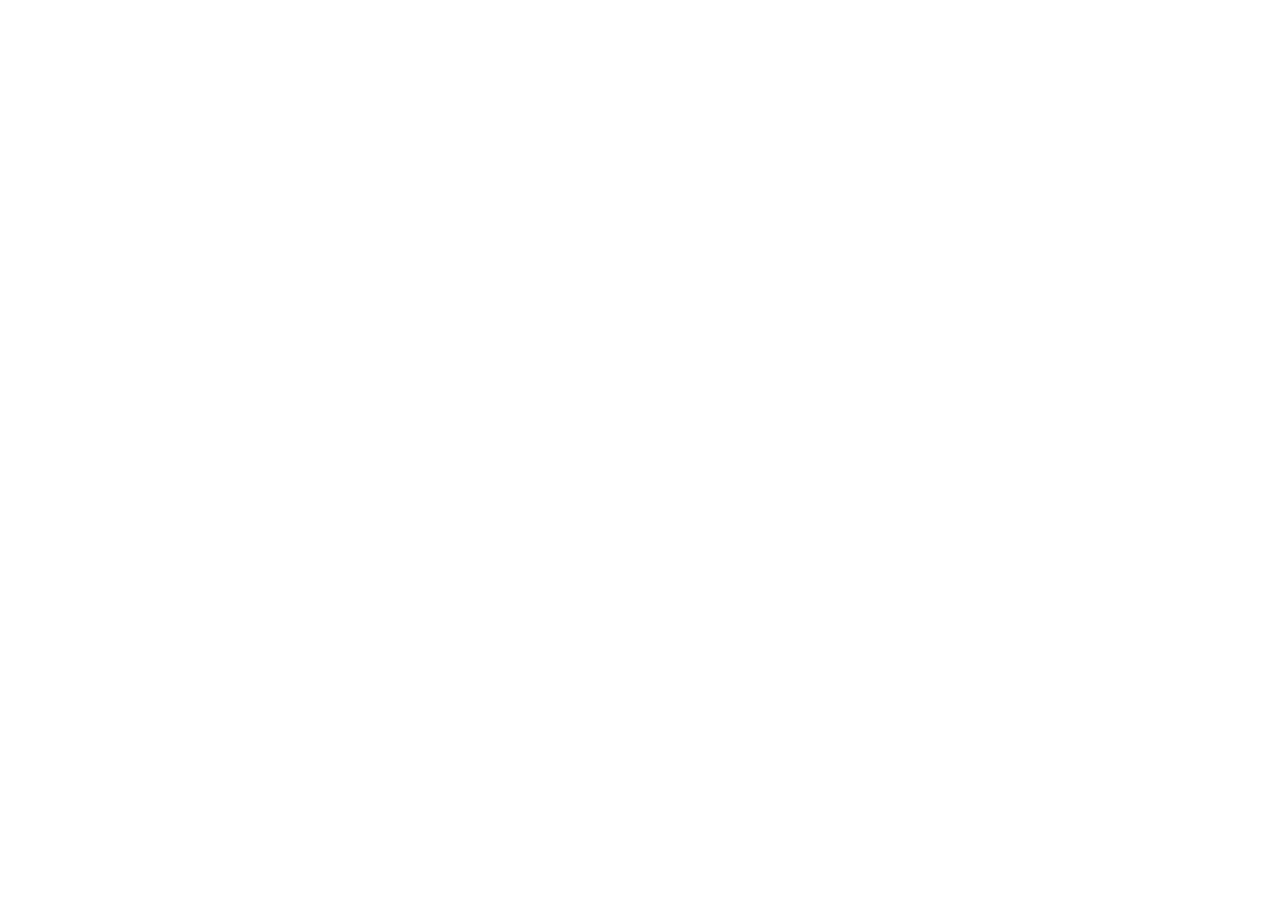
==== peanuts_match_game.html @ 66d136d3 "Renamed files" ====
<!DOCTYPE html>

<html>
  <head>
    <meta charset="utf-8" />
    <meta http-equiv="X-UA-Compatible" content="IE=edge" />
    <title></title>
    <meta name="description" content="" />
    <meta name="viewport" content="width=device-width, initial-scale=1" />
    <link rel="stylesheet" href="peanuts_match_game.css" />
  </head>
  <body>
    <script src="peanuts_match_game.js"></script>
  </body>
</html>
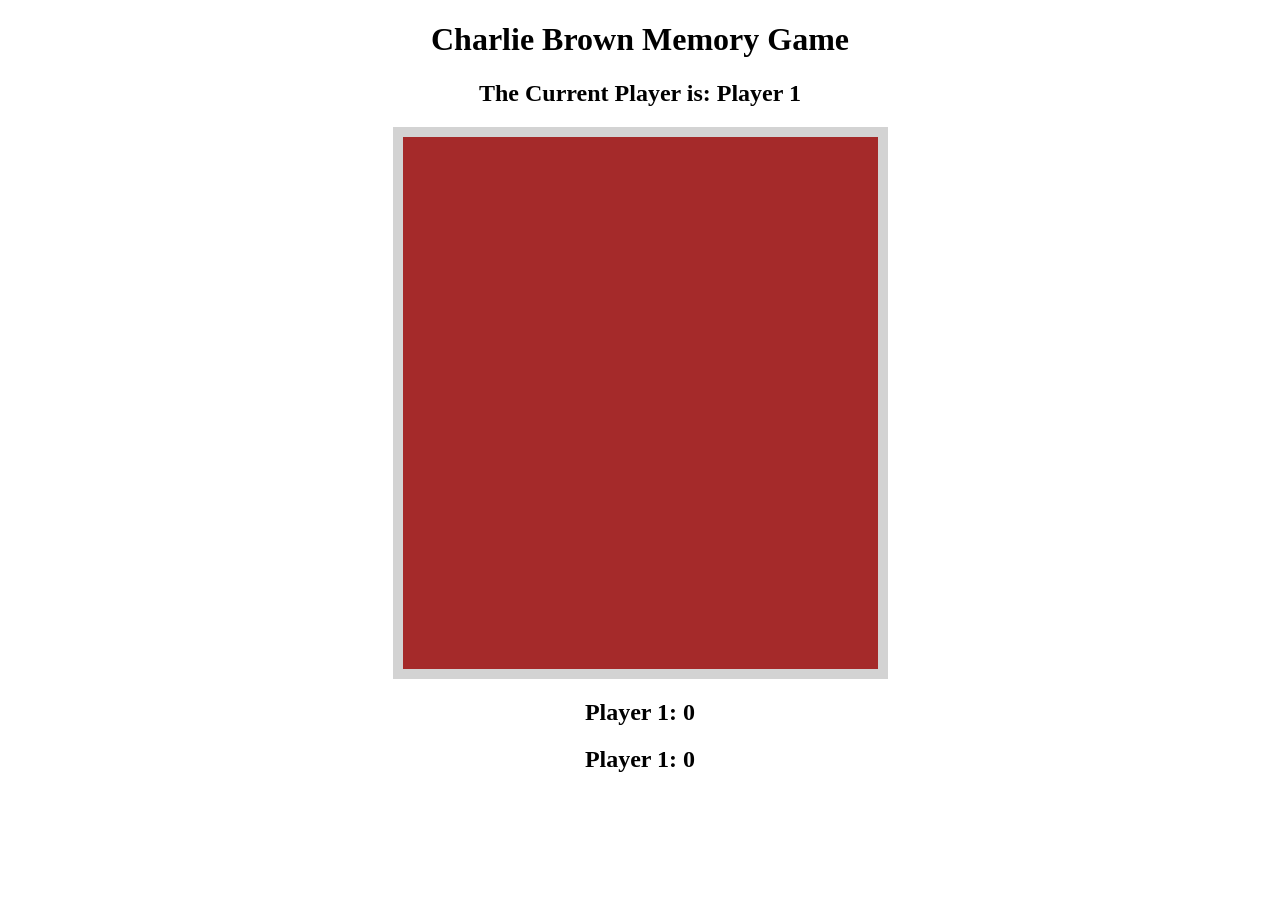
==== commit c497eedd: "Setting up board for memory game." ====
--- a/peanuts_match_game.html
+++ b/peanuts_match_game.html
@@ -4,12 +4,18 @@
   <head>
     <meta charset="utf-8" />
     <meta http-equiv="X-UA-Compatible" content="IE=edge" />
-    <title></title>
+    <title>Charlie Brown Memory Game</title>
     <meta name="description" content="" />
     <meta name="viewport" content="width=device-width, initial-scale=1" />
     <link rel="stylesheet" href="peanuts_match_game.css" />
   </head>
   <body>
+    <h1>Charlie Brown Memory Game</h1>
+    <h2>The Current Player is: Player <span id="current-player">1</span></h2>
+    <h3 id="winner"></h3>
+    <div id="board"></div>
+    <h2>Player 1: <span id="player1Points">0</span></h2>
+    <h2>Player 1: <span id="player2Points">0</span></h2>
     <script src="peanuts_match_game.js"></script>
   </body>
 </html>
--- a/peanuts_match_game.css
+++ b/peanuts_match_game.css
@@ -0,0 +1,19 @@
+body {
+  text-align: center;
+}
+
+#board {
+  height: 532px;
+  width: 475px;
+  margin: 0 auto;
+  display: flex;
+  flex-wrap: wrap;
+  background-color: brown;
+  border: 10px solid lightgray;
+}
+
+.card {
+  height: 128px;
+  width: 90px;
+  margin: 2.5px;
+}
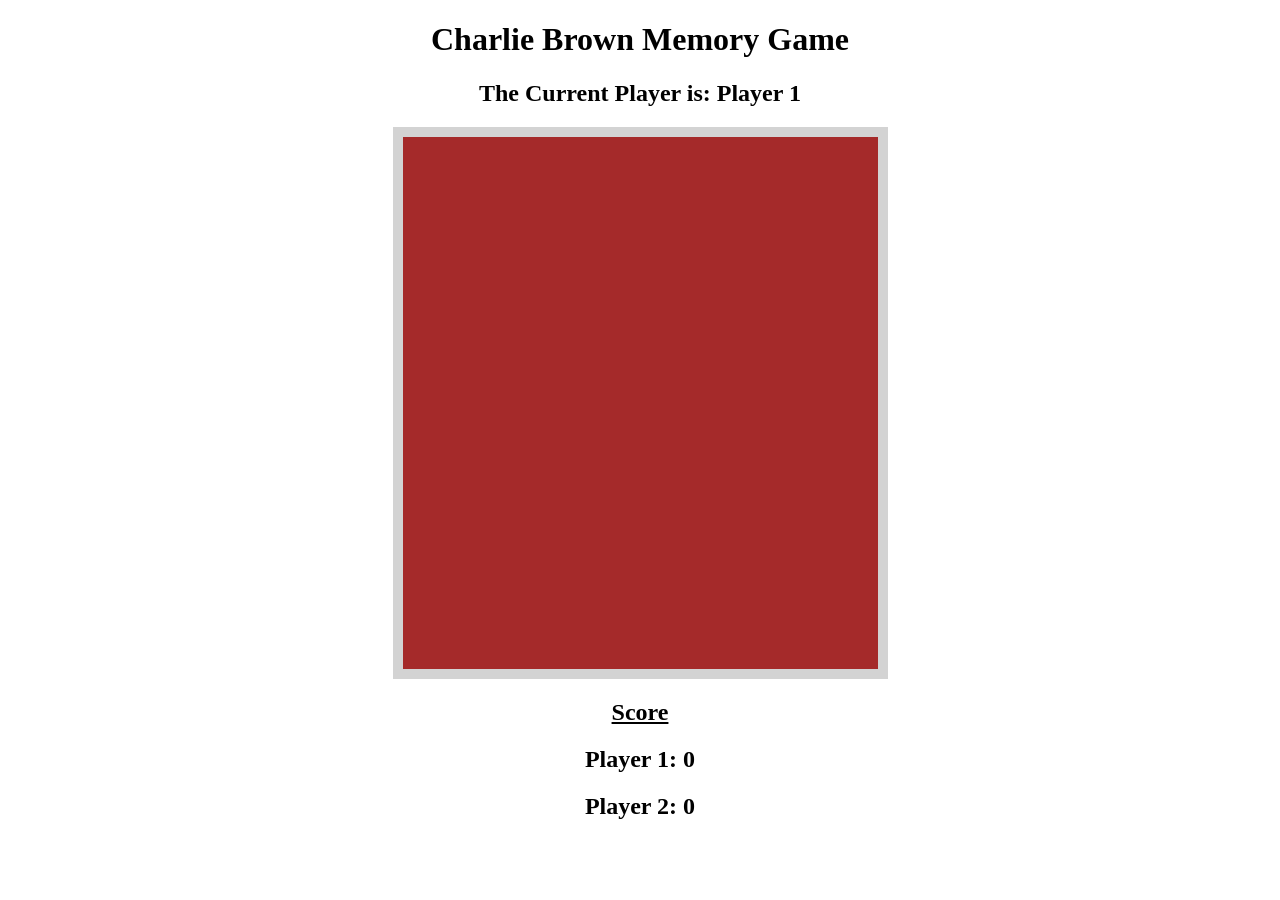
==== commit caa65d05: "Added image that will be used for back of cards." ====
--- a/peanuts_match_game.html
+++ b/peanuts_match_game.html
@@ -14,8 +14,9 @@
     <h2>The Current Player is: Player <span id="current-player">1</span></h2>
     <h3 id="winner"></h3>
     <div id="board"></div>
+    <h2 class="score">Score</h2>
     <h2>Player 1: <span id="player1Points">0</span></h2>
-    <h2>Player 1: <span id="player2Points">0</span></h2>
+    <h2>Player 2: <span id="player2Points">0</span></h2>
     <script src="peanuts_match_game.js"></script>
   </body>
 </html>
--- a/peanuts_match_game.css
+++ b/peanuts_match_game.css
@@ -17,3 +17,7 @@
   width: 90px;
   margin: 2.5px;
 }
+
+.score {
+  text-decoration: underline;
+}
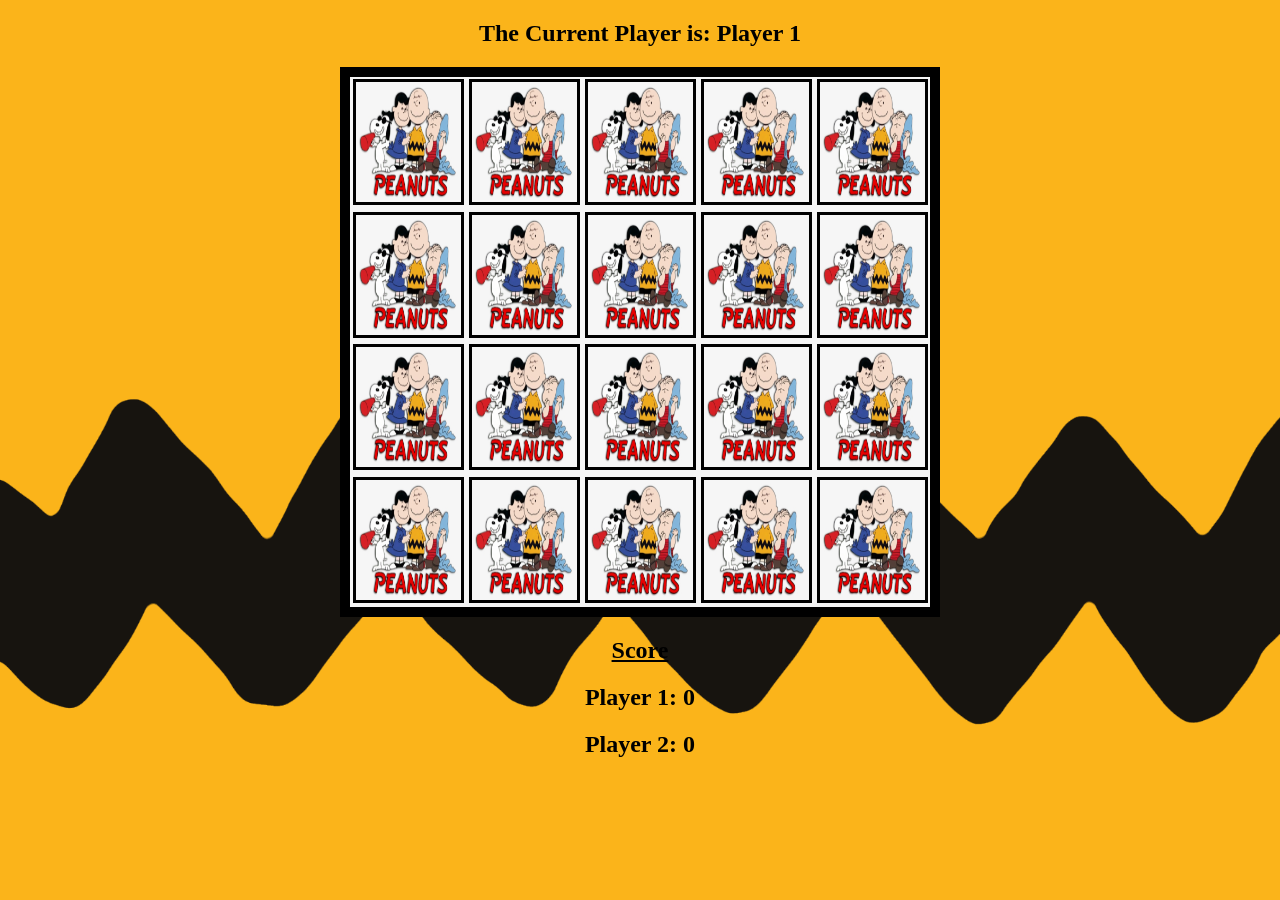
==== commit 2a7627a7: "Updates" ====
--- a/peanuts_match_game.html
+++ b/peanuts_match_game.html
@@ -10,8 +10,8 @@
     <link rel="stylesheet" href="peanuts_match_game.css" />
   </head>
   <body>
-    <h1>Charlie Brown Memory Game</h1>
-    <h2>The Current Player is: Player <span id="current-player">1</span></h2>
+    <!-- <h1>Charlie Brown Memory Game</h1> -->
+    <h2>The Current Player is: Player <span id="currPlayer">1</span></h2>
     <h3 id="winner"></h3>
     <div id="board"></div>
     <h2 class="score">Score</h2>
--- a/peanuts_match_game.css
+++ b/peanuts_match_game.css
@@ -1,21 +1,30 @@
 body {
+  background-image: url("/Background.png");
+  background-size: cover;
   text-align: center;
 }
 
 #board {
-  height: 532px;
-  width: 475px;
+  height: 530px;
+  width: 580px;
   margin: 0 auto;
   display: flex;
   flex-wrap: wrap;
-  background-color: brown;
-  border: 10px solid lightgray;
+  /* justify-content: space-evenly; */
+  background-color: whitesmoke;
+  border: 10px solid black;
 }
 
 .card {
-  height: 128px;
-  width: 90px;
+  border: solid black;
+  height: 120px;
+  width: 105px;
   margin: 2.5px;
+}
+
+.png {
+  height: 100%;
+  width: 100%;
 }
 
 .score {
